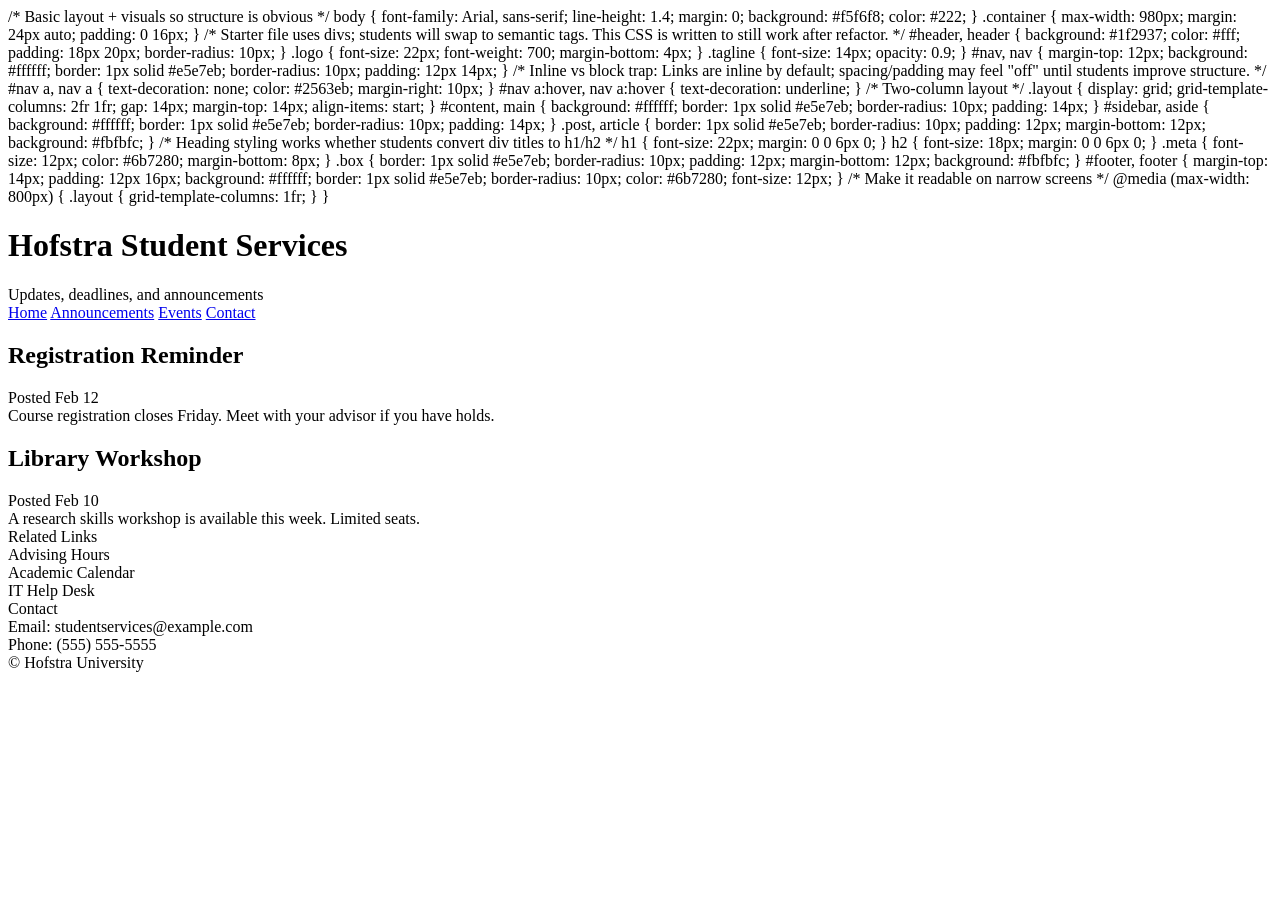
==== assignment/Assignment2/Index.html @ c26ff686 "Update Index.html" ====
<!DOCTYPE html>
<html lang="en">
<head>
  <meta charset="UTF-8" />
  <meta name="viewport" content="width=device-width, initial-scale=1"/>
  <title>Semantic HTML Refactor Exercise</title>

  <link rel="stylesheet" href="style.css">
    /* Basic layout + visuals so structure is obvious */
    body {
      font-family: Arial, sans-serif;
      line-height: 1.4;
      margin: 0;
      background: #f5f6f8;
      color: #222;
    }

    .container {
      max-width: 980px;
      margin: 24px auto;
      padding: 0 16px;
    }

    /* Starter file uses divs; students will swap to semantic tags.
       This CSS is written to still work after refactor. */
    #header, header {
      background: #1f2937;
      color: #fff;
      padding: 18px 20px;
      border-radius: 10px;
    }

    .logo {
      font-size: 22px;
      font-weight: 700;
      margin-bottom: 4px;
    }

    .tagline {
      font-size: 14px;
      opacity: 0.9;
    }

    #nav, nav {
      margin-top: 12px;
      background: #ffffff;
      border: 1px solid #e5e7eb;
      border-radius: 10px;
      padding: 12px 14px;
    }

    /* Inline vs block trap:
       Links are inline by default; spacing/padding may feel "off" until students improve structure. */
    #nav a, nav a {
      text-decoration: none;
      color: #2563eb;
      margin-right: 10px;
    }

    #nav a:hover, nav a:hover {
      text-decoration: underline;
    }

    /* Two-column layout */
    .layout {
      display: grid;
      grid-template-columns: 2fr 1fr;
      gap: 14px;
      margin-top: 14px;
      align-items: start;
    }

    #content, main {
      background: #ffffff;
      border: 1px solid #e5e7eb;
      border-radius: 10px;
      padding: 14px;
    }

    #sidebar, aside {
      background: #ffffff;
      border: 1px solid #e5e7eb;
      border-radius: 10px;
      padding: 14px;
    }

    .post, article {
      border: 1px solid #e5e7eb;
      border-radius: 10px;
      padding: 12px;
      margin-bottom: 12px;
      background: #fbfbfc;
    }

    /* Heading styling works whether students convert div titles to h1/h2 */
    h1 {
      font-size: 22px;
      margin: 0 0 6px 0;
    }
    h2 {
      font-size: 18px;
      margin: 0 0 6px 0;
    }

    .meta {
      font-size: 12px;
      color: #6b7280;
      margin-bottom: 8px;
    }

    .box {
      border: 1px solid #e5e7eb;
      border-radius: 10px;
      padding: 12px;
      margin-bottom: 12px;
      background: #fbfbfc;
    }

    #footer, footer {
      margin-top: 14px;
      padding: 12px 16px;
      background: #ffffff;
      border: 1px solid #e5e7eb;
      border-radius: 10px;
      color: #6b7280;
      font-size: 12px;
    }

    /* Make it readable on narrow screens */
    @media (max-width: 800px) {
      .layout {
        grid-template-columns: 1fr;
      }
    }
  </style>
</head>

<body>
  <div class="container">
<!-- I used <header> for for Hofstra student servides and announcments because it shows which site we are on-->
    <header id="header">
      <h1 class="logo">Hofstra Student Services</h1>
      <div class="tagline">Updates, deadlines, and announcements</div>
    </header>
<!-- I used <nav> for these four links because they are the links that will be scripted by my data to extract information I need -->
    <!-- Students should convert this into <nav> containing a real list (<ul><li><a>) -->
    <nav id="nav">
      <a href="#">Home</a>
      <a href="#">Announcements</a>
      <a href="#">Events</a>
      <a href="#">Contact</a>
    </nav>
<!-- I used <main> for this because it's the main page -->
    <div class="layout">
      <main id="content">
<!-- I used <article> for this to seperate each section within there own title and data -->
        <!-- Students should convert each .post into an <article> with an <h2> -->
        <article class="post">
          <!-- Students should convert this into headings (h1/h2) and fix hierarchy -->
          <h2 class="title">Registration Reminder</h2>
          <div class="meta">Posted Feb 12</div>
          <div class="text">
            Course registration closes Friday. Meet with your advisor if you have holds.
          </div>
        </div>

        <article class="post">
          <h2 class="title">Library Workshop</h2>
          <div class="meta">Posted Feb 10</div>
          <div class="text">
            A research skills workshop is available this week. Limited seats.
          </div>
        </div>

      </div>
<!-- I used <aside> for this because I dont want to overload the main page with this information so instead I keep it on the side -->
      <!-- Students should convert this into <aside> -->
      <aside id="sidebar">

        <div class="box">
          <div class="title">Related Links</div>
          <!-- Students should convert these into a real list -->
          Advising Hours<br>
          Academic Calendar<br>
          IT Help Desk
        </div>

        <div class="box">
          <div class="title">Contact</div>
          Email: studentservices@example.com<br>
          Phone: (555) 555-5555
        </div>

      </div>
    </div>

    <footer id="footer">
      © Hofstra University
    </div>

  </div>
</body>
</html>
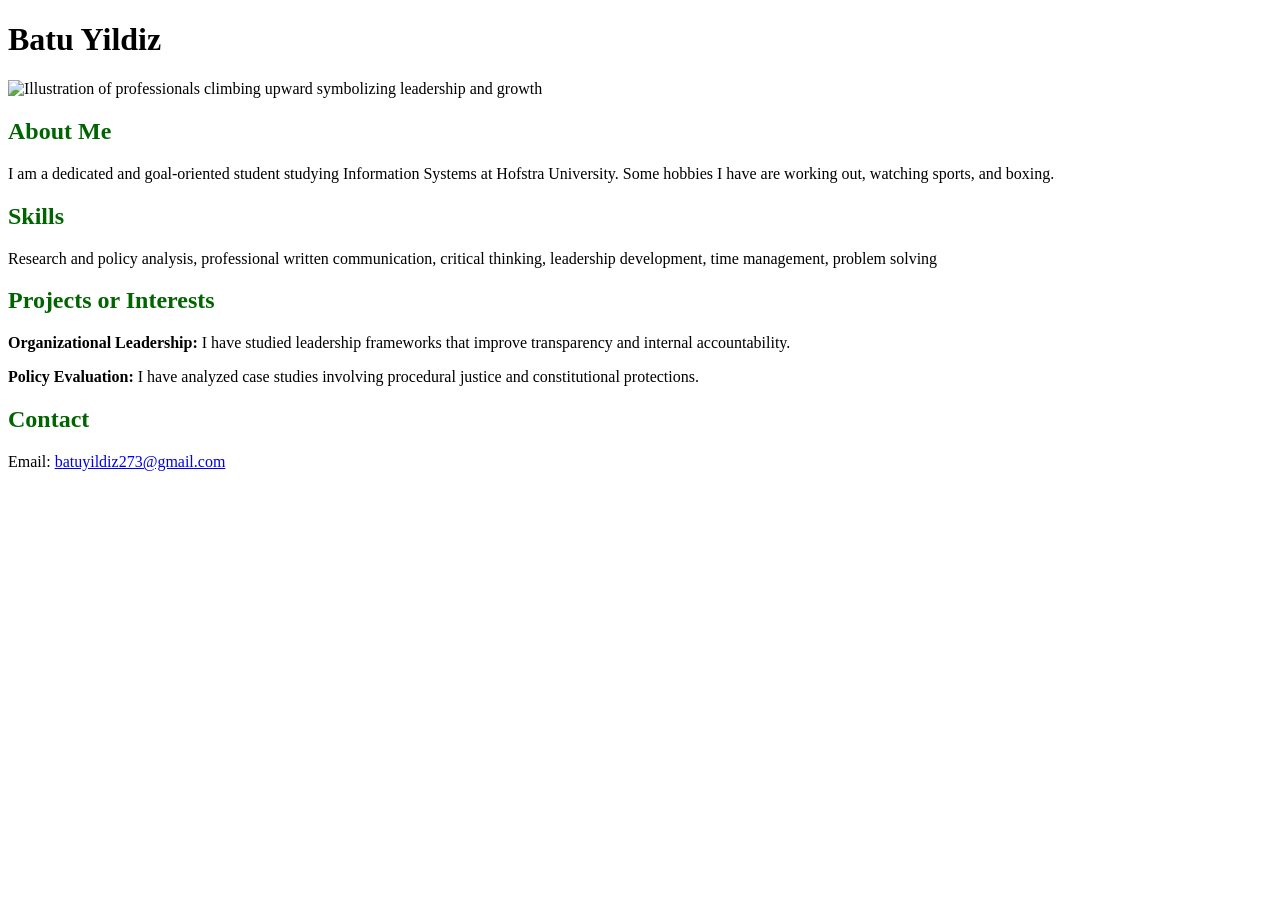
==== commit a99241ed: "Update Index.html" ====
--- a/assignment/Assignment2/Index.html
+++ b/assignment/Assignment2/Index.html
@@ -1,203 +1,42 @@
 <!DOCTYPE html>
 <html lang="en">
 <head>
-  <meta charset="UTF-8" />
-  <meta name="viewport" content="width=device-width, initial-scale=1"/>
-  <title>Semantic HTML Refactor Exercise</title>
+    <meta charset="UTF-8">
+    <title>Batu Yildiz - Professional Profile</title>
+    <meta name="viewport" content="width=device-width, initial-scale=1.0">
+    
+    <link rel="stylesheet" href="style.css">
 
-  <link rel="stylesheet" href="style.css">
-    /* Basic layout + visuals so structure is obvious */
-    body {
-      font-family: Arial, sans-serif;
-      line-height: 1.4;
-      margin: 0;
-      background: #f5f6f8;
-      color: #222;
-    }
+    <style>
+        h2 {
+            color: darkgreen; 
+        }
+    </style>
+</head>
+<body>
+    <h1>Batu Yildiz</h1>
 
-    .container {
-      max-width: 980px;
-      margin: 24px auto;
-      padding: 0 16px;
-    }
+    <img src="leadership-growth.jpg" alt="Illustration of professionals climbing upward symbolizing leadership and growth" width="400">
 
-    /* Starter file uses divs; students will swap to semantic tags.
-       This CSS is written to still work after refactor. */
-    #header, header {
-      background: #1f2937;
-      color: #fff;
-      padding: 18px 20px;
-      border-radius: 10px;
-    }
-
-    .logo {
-      font-size: 22px;
-      font-weight: 700;
-      margin-bottom: 4px;
-    }
-
-    .tagline {
-      font-size: 14px;
-      opacity: 0.9;
-    }
-
-    #nav, nav {
-      margin-top: 12px;
-      background: #ffffff;
-      border: 1px solid #e5e7eb;
-      border-radius: 10px;
-      padding: 12px 14px;
-    }
-
-    /* Inline vs block trap:
-       Links are inline by default; spacing/padding may feel "off" until students improve structure. */
-    #nav a, nav a {
-      text-decoration: none;
-      color: #2563eb;
-      margin-right: 10px;
-    }
-
-    #nav a:hover, nav a:hover {
-      text-decoration: underline;
-    }
-
-    /* Two-column layout */
-    .layout {
-      display: grid;
-      grid-template-columns: 2fr 1fr;
-      gap: 14px;
-      margin-top: 14px;
-      align-items: start;
-    }
-
-    #content, main {
-      background: #ffffff;
-      border: 1px solid #e5e7eb;
-      border-radius: 10px;
-      padding: 14px;
-    }
-
-    #sidebar, aside {
-      background: #ffffff;
-      border: 1px solid #e5e7eb;
-      border-radius: 10px;
-      padding: 14px;
-    }
-
-    .post, article {
-      border: 1px solid #e5e7eb;
-      border-radius: 10px;
-      padding: 12px;
-      margin-bottom: 12px;
-      background: #fbfbfc;
-    }
-
-    /* Heading styling works whether students convert div titles to h1/h2 */
-    h1 {
-      font-size: 22px;
-      margin: 0 0 6px 0;
-    }
-    h2 {
-      font-size: 18px;
-      margin: 0 0 6px 0;
-    }
-
-    .meta {
-      font-size: 12px;
-      color: #6b7280;
-      margin-bottom: 8px;
-    }
-
-    .box {
-      border: 1px solid #e5e7eb;
-      border-radius: 10px;
-      padding: 12px;
-      margin-bottom: 12px;
-      background: #fbfbfc;
-    }
-
-    #footer, footer {
-      margin-top: 14px;
-      padding: 12px 16px;
-      background: #ffffff;
-      border: 1px solid #e5e7eb;
-      border-radius: 10px;
-      color: #6b7280;
-      font-size: 12px;
-    }
-
-    /* Make it readable on narrow screens */
-    @media (max-width: 800px) {
-      .layout {
-        grid-template-columns: 1fr;
-      }
-    }
-  </style>
-</head>
-
-<body>
-  <div class="container">
-<!-- I used <header> for for Hofstra student servides and announcments because it shows which site we are on-->
-    <header id="header">
-      <h1 class="logo">Hofstra Student Services</h1>
-      <div class="tagline">Updates, deadlines, and announcements</div>
-    </header>
-<!-- I used <nav> for these four links because they are the links that will be scripted by my data to extract information I need -->
-    <!-- Students should convert this into <nav> containing a real list (<ul><li><a>) -->
-    <nav id="nav">
-      <a href="#">Home</a>
-      <a href="#">Announcements</a>
-      <a href="#">Events</a>
-      <a href="#">Contact</a>
-    </nav>
-<!-- I used <main> for this because it's the main page -->
-    <div class="layout">
-      <main id="content">
-<!-- I used <article> for this to seperate each section within there own title and data -->
-        <!-- Students should convert each .post into an <article> with an <h2> -->
-        <article class="post">
-          <!-- Students should convert this into headings (h1/h2) and fix hierarchy -->
-          <h2 class="title">Registration Reminder</h2>
-          <div class="meta">Posted Feb 12</div>
-          <div class="text">
-            Course registration closes Friday. Meet with your advisor if you have holds.
-          </div>
-        </div>
-
-        <article class="post">
-          <h2 class="title">Library Workshop</h2>
-          <div class="meta">Posted Feb 10</div>
-          <div class="text">
-            A research skills workshop is available this week. Limited seats.
-          </div>
-        </div>
-
-      </div>
-<!-- I used <aside> for this because I dont want to overload the main page with this information so instead I keep it on the side -->
-      <!-- Students should convert this into <aside> -->
-      <aside id="sidebar">
-
-        <div class="box">
-          <div class="title">Related Links</div>
-          <!-- Students should convert these into a real list -->
-          Advising Hours<br>
-          Academic Calendar<br>
-          IT Help Desk
-        </div>
-
-        <div class="box">
-          <div class="title">Contact</div>
-          Email: studentservices@example.com<br>
-          Phone: (555) 555-5555
-        </div>
-
-      </div>
+    <div class="section-box">
+        <h2>About Me</h2>
+        <p>I am a dedicated and goal-oriented student studying Information Systems at Hofstra University. Some hobbies I have are working out, watching sports, and boxing.</p>
     </div>
 
-    <footer id="footer">
-      © Hofstra University
+    <div class="section-box">
+        <h2>Skills</h2>
+        <p>Research and policy analysis, professional written communication, critical thinking, leadership development, time management, problem solving</p>
     </div>
 
-  </div>
+    <div>
+        <h2>Projects or Interests</h2>
+        <p><strong>Organizational Leadership:</strong> I have studied leadership frameworks that improve transparency and internal accountability.</p>
+        <p><strong>Policy Evaluation:</strong> I have analyzed case studies involving procedural justice and constitutional protections.</p>
+    </div>
+
+    <div>
+        <h2>Contact</h2>
+        <p>Email: <a href="mailto:batuyildiz273@gmail.com">batuyildiz273@gmail.com</a></p>
+    </div>
 </body>
 </html>
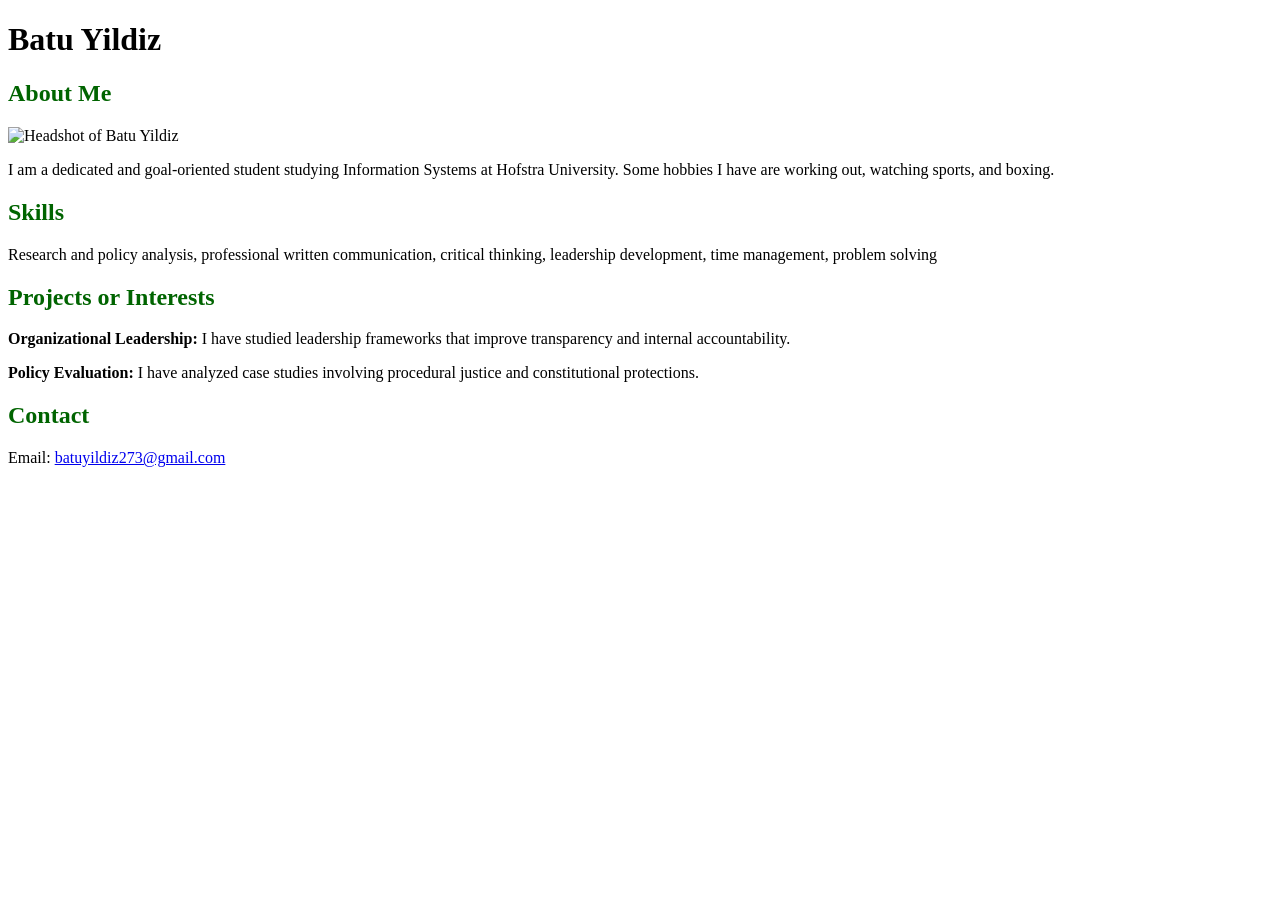
==== commit 4eddc36c: "Update Index.html" ====
--- a/assignment/Assignment2/Index.html
+++ b/assignment/Assignment2/Index.html
@@ -2,9 +2,7 @@
 <html lang="en">
 <head>
     <meta charset="UTF-8">
-    <title>Batu Yildiz - Professional Profile</title>
-    <meta name="viewport" content="width=device-width, initial-scale=1.0">
-    
+    <title>Batu Yildiz</title>
     <link rel="stylesheet" href="style.css">
 
     <style>
@@ -13,13 +11,14 @@
         }
     </style>
 </head>
-<body>
-    <h1>Batu Yildiz</h1>
 
-    <img src="leadership-growth.jpg" alt="Illustration of professionals climbing upward symbolizing leadership and growth" width="400">
+    <body>
+    
+        <h1>Batu Yildiz</h1>
 
     <div class="section-box">
         <h2>About Me</h2>
+            <img src="IMG_7959.jpeg" alt="Headshot of Batu Yildiz" width="160">
         <p>I am a dedicated and goal-oriented student studying Information Systems at Hofstra University. Some hobbies I have are working out, watching sports, and boxing.</p>
     </div>
 
@@ -28,7 +27,7 @@
         <p>Research and policy analysis, professional written communication, critical thinking, leadership development, time management, problem solving</p>
     </div>
 
-    <div>
+    <div class="section-box">
         <h2>Projects or Interests</h2>
         <p><strong>Organizational Leadership:</strong> I have studied leadership frameworks that improve transparency and internal accountability.</p>
         <p><strong>Policy Evaluation:</strong> I have analyzed case studies involving procedural justice and constitutional protections.</p>
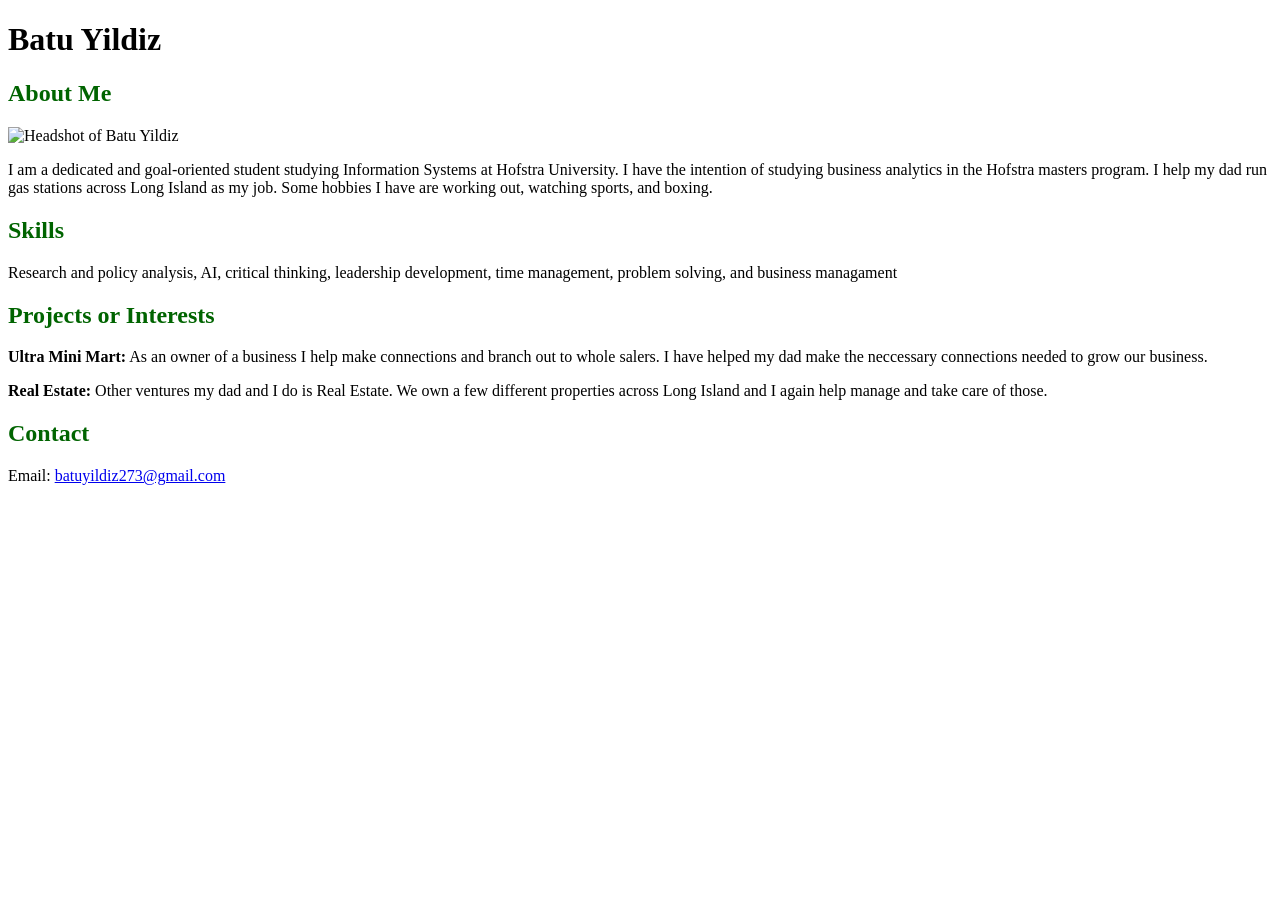
==== commit 0a32c771: "Rename index.html to Index.html" ====
--- a/assignment/Assignment2/Index.html
+++ b/assignment/Assignment2/Index.html
@@ -18,19 +18,22 @@
 
     <div class="section-box">
         <h2>About Me</h2>
-            <img src="IMG_7959.jpeg" alt="Headshot of Batu Yildiz" width="160">
-        <p>I am a dedicated and goal-oriented student studying Information Systems at Hofstra University. Some hobbies I have are working out, watching sports, and boxing.</p>
+            <img src="https://batuyildiz155.github.io/YildizIT030/assignment/Assignment2/Batu.jpg" alt="Headshot of Batu Yildiz" width="160">
+        <p>I am a dedicated and goal-oriented student studying Information Systems at Hofstra University. I have the intention of studying business analytics in the Hofstra masters program. 
+            I help my dad run gas stations across Long Island as my job. Some hobbies I have are working out, watching sports, and boxing.</p>
     </div>
 
     <div class="section-box">
         <h2>Skills</h2>
-        <p>Research and policy analysis, professional written communication, critical thinking, leadership development, time management, problem solving</p>
+        <p>Research and policy analysis, AI, critical thinking, leadership development, time management, problem solving, and business managament</p>
     </div>
 
     <div class="section-box">
         <h2>Projects or Interests</h2>
-        <p><strong>Organizational Leadership:</strong> I have studied leadership frameworks that improve transparency and internal accountability.</p>
-        <p><strong>Policy Evaluation:</strong> I have analyzed case studies involving procedural justice and constitutional protections.</p>
+        <p><strong>Ultra Mini Mart:</strong> As an owner of a business I help make connections and branch out to whole salers.
+        I have helped my dad make the neccessary connections needed to grow our business.</p>
+        <p><strong>Real Estate:</strong> Other ventures my dad and I do is Real Estate. We own a few different properties across
+        Long Island and I again help manage and take care of those.</p>
     </div>
 
     <div>
